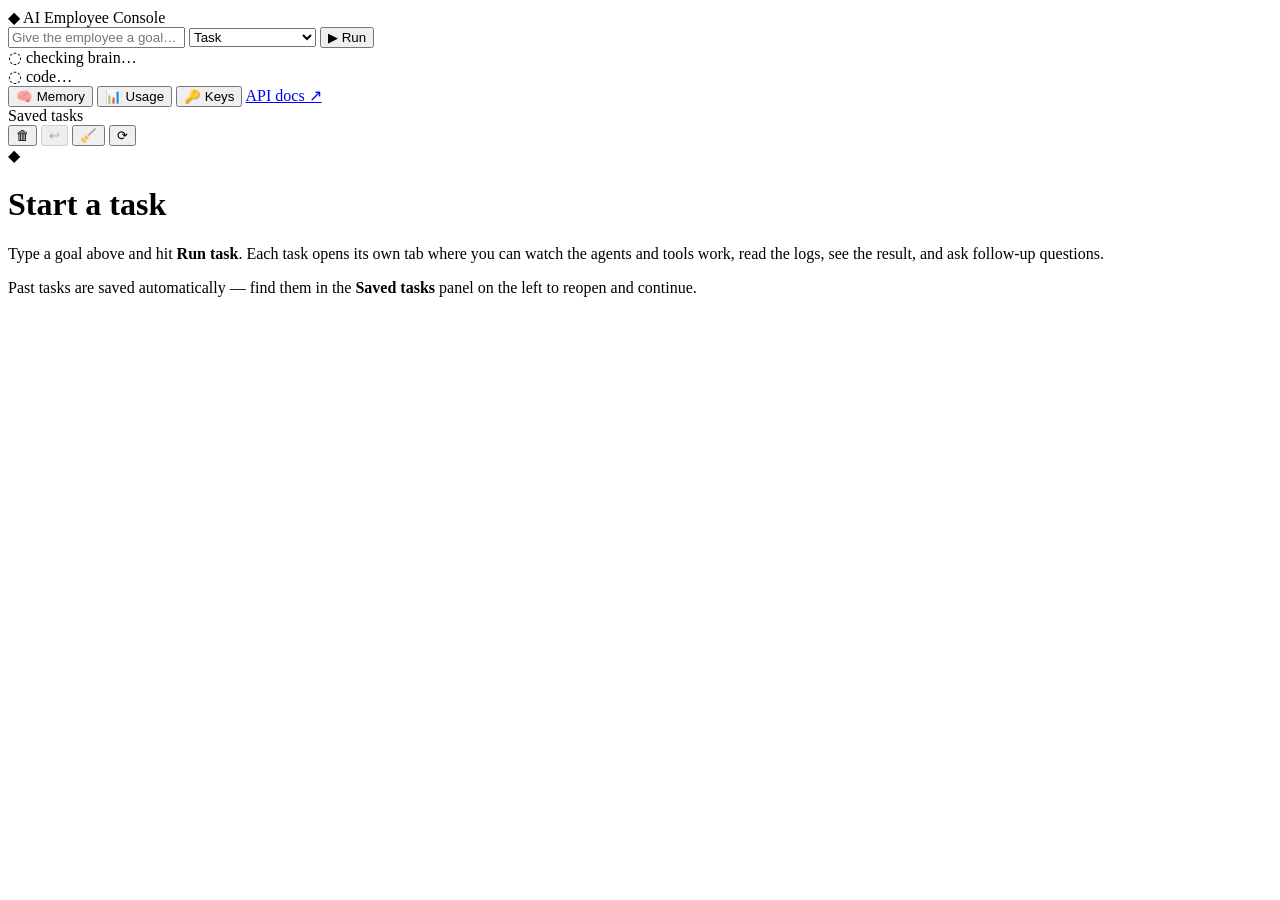
==== src/ai_employee/api/static/index.html @ c244edb0 "Resolve Repeat Search issue" ====
<!DOCTYPE html>
<html lang="en">
<head>
  <meta charset="utf-8" />
  <meta name="viewport" content="width=device-width, initial-scale=1" />
  <title>AI Employee — Console</title>
  <link rel="stylesheet" href="/static/styles.css" />
</head>
<body>
  <header class="topbar">
    <div class="brand">
      <span class="logo">◆</span> AI Employee <span class="brand-sub">Console</span>
    </div>
    <form id="new-task-form" class="composer">
      <input id="new-task-input" type="text" autocomplete="off"
             placeholder="Give the employee a goal…  (e.g. Research X and write a brief)" />
      <select id="task-mode" title="Pipeline">
        <option value="task">Task</option>
        <option value="research">🔬 Research</option>
        <option value="download">⬇ Download URL</option>
      </select>
      <button type="submit" class="btn primary">▶ Run</button>
    </form>
    <div id="brain-badge" class="brain-badge" title="Active LLM provider & model">
      <span class="spin">◌</span> checking brain…
    </div>
    <div id="coding-badge" class="brain-badge coding-badge" title="Coding-agent backend">
      <span class="spin">◌</span> code…
    </div>
    <button id="memory-badge" class="brain-badge" title="Stored memory recall on/off">🧠 Memory</button>
    <button id="usage-badge" class="brain-badge" title="Token usage per brain, by date">📊 Usage</button>
    <button id="keys-badge" class="brain-badge" title="Manage API keys (Roboflow, Kaggle, GitHub, LLM…)">🔑 Keys</button>
    <a class="docs-link" href="/docs" target="_blank">API docs ↗</a>
  </header>

  <div class="body">
    <aside id="sidebar" class="sidebar">
      <div class="sidebar-head">
        <span>Saved tasks</span>
        <div class="sidebar-actions">
          <button id="delete-all-sessions" class="icon-btn" title="Delete all saved tasks">🗑</button>
          <button id="restore-memories" class="icon-btn" title="Restore memory from before last clear" disabled>↩</button>
          <button id="clear-memories" class="icon-btn" title="Clear all stored memories (keeps saved tasks)">🧹</button>
          <button id="refresh-sessions" class="icon-btn" title="Refresh">⟳</button>
        </div>
      </div>
      <div id="session-list" class="session-list"></div>
    </aside>

    <div class="main-col">
      <nav id="tabs" class="tabs"></nav>
      <main id="workspace" class="workspace">
        <div id="empty-state" class="empty-state">
          <div class="empty-icon">◆</div>
          <h1>Start a task</h1>
          <p>Type a goal above and hit <b>Run task</b>. Each task opens its own tab where you
             can watch the agents and tools work, read the logs, see the result, and ask
             follow-up questions.</p>
          <p class="muted">Past tasks are saved automatically — find them in the
             <b>Saved tasks</b> panel on the left to reopen and continue.</p>
        </div>
      </main>
    </div>
  </div>

  <template id="session-template">
    <section class="session">
      <div class="session-toolbar">
        <button type="button" class="btn sess-clear-memory" title="Clear this task's recall memory (keeps history)">🧠 Clear memory</button>
        <button type="button" class="btn sess-delete" title="Delete this saved task">🗑 Delete task</button>
      </div>
      <div class="runs-strip"></div>
      <div class="subtabs">
        <button class="subtab active" data-view="flow">⬡ Flow</button>
        <button class="subtab" data-view="explain">🔎 Explain</button>
        <button class="subtab" data-view="logs">≡ Logs <span class="count log-count"></span></button>
        <button class="subtab" data-view="result">★ Result</button>
      </div>
      <div class="subviews">
        <div class="subview flow-view active"></div>
        <div class="subview explain-view"></div>
        <div class="subview logs-view"></div>
        <div class="subview result-view"></div>
      </div>
      <form class="followup">
        <input type="text" class="followup-input" autocomplete="off"
               placeholder="Ask a follow-up or add a related task…" />
        <button type="submit" class="btn">↳ Ask follow-up</button>
      </form>
    </section>
  </template>

  <script src="/static/app.js"></script>
</body>
</html>
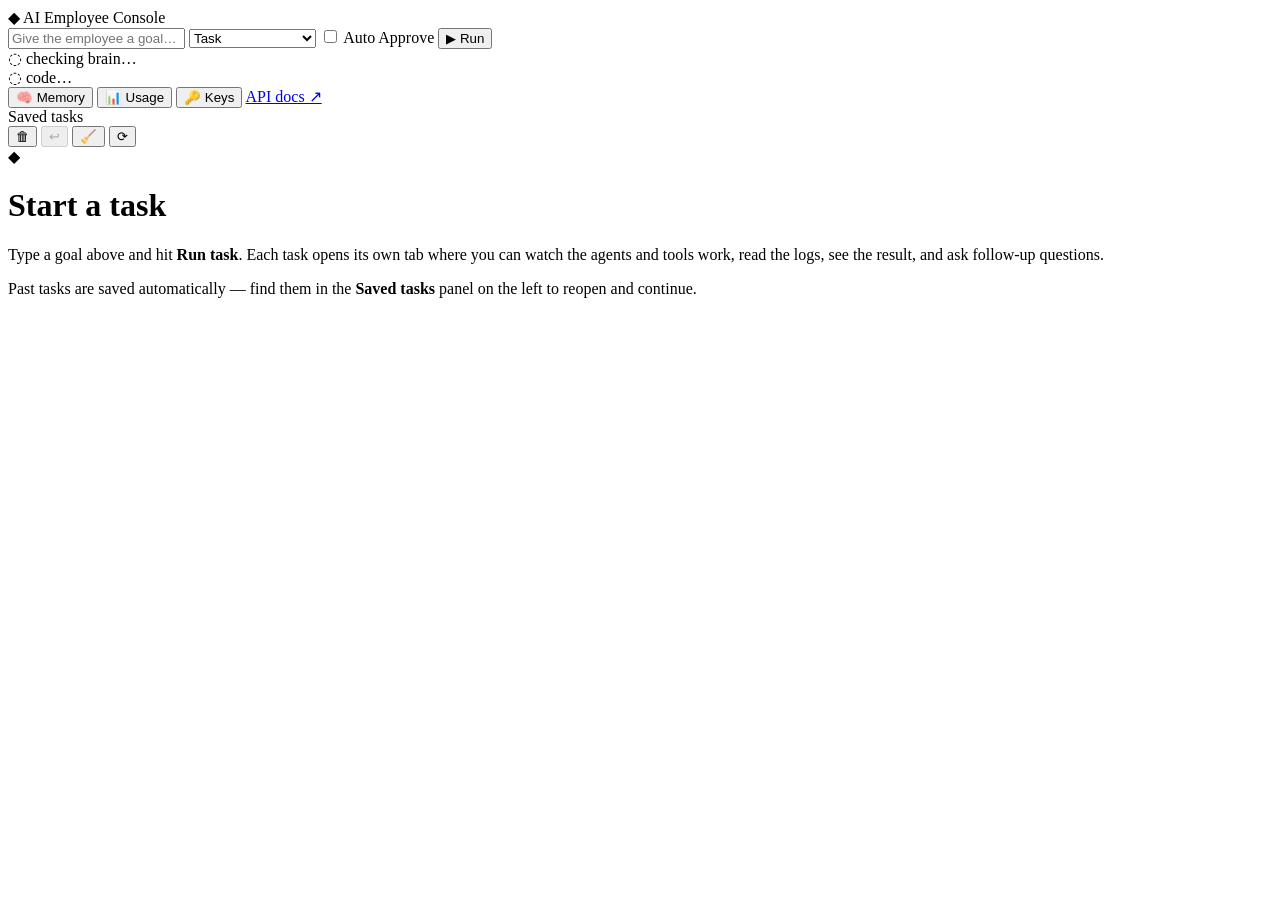
==== commit 3933c0e1: "Resolve video issue" ====
--- a/src/ai_employee/api/static/index.html
+++ b/src/ai_employee/api/static/index.html
@@ -17,8 +17,13 @@
       <select id="task-mode" title="Pipeline">
         <option value="task">Task</option>
         <option value="research">🔬 Research</option>
+        <option value="plan">📋 Plan</option>
         <option value="download">⬇ Download URL</option>
       </select>
+      <label class="auto-approve" title="Never pause for approval — grant every gated operation automatically">
+        <input type="checkbox" id="auto-approve" />
+        <span>Auto Approve</span>
+      </label>
       <button type="submit" class="btn primary">▶ Run</button>
     </form>
     <div id="brain-badge" class="brain-badge" title="Active LLM provider & model">
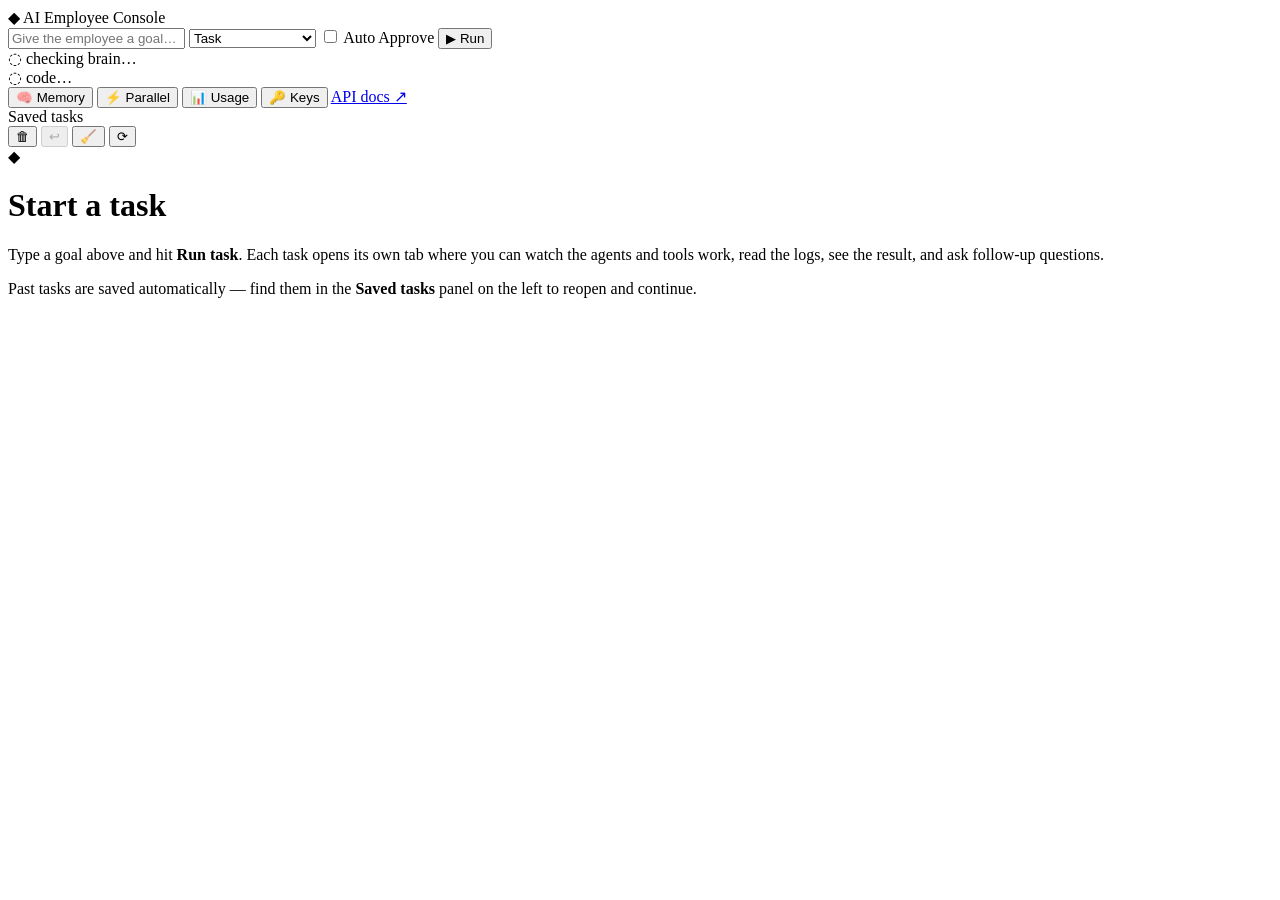
==== commit 76575faa: "Add parallel scheduling, asset reuse, and stopped-task resume Co-Authored-By: Claude Fable 5 <norepl" ====
--- a/src/ai_employee/api/static/index.html
+++ b/src/ai_employee/api/static/index.html
@@ -33,6 +33,8 @@
       <span class="spin">◌</span> code…
     </div>
     <button id="memory-badge" class="brain-badge" title="Stored memory recall on/off">🧠 Memory</button>
+    <button id="parallel-badge" class="brain-badge"
+            title="Run independent plan steps at the same time (multi-agent)">⚡ Parallel</button>
     <button id="usage-badge" class="brain-badge" title="Token usage per brain, by date">📊 Usage</button>
     <button id="keys-badge" class="brain-badge" title="Manage API keys (Roboflow, Kaggle, GitHub, LLM…)">🔑 Keys</button>
     <a class="docs-link" href="/docs" target="_blank">API docs ↗</a>
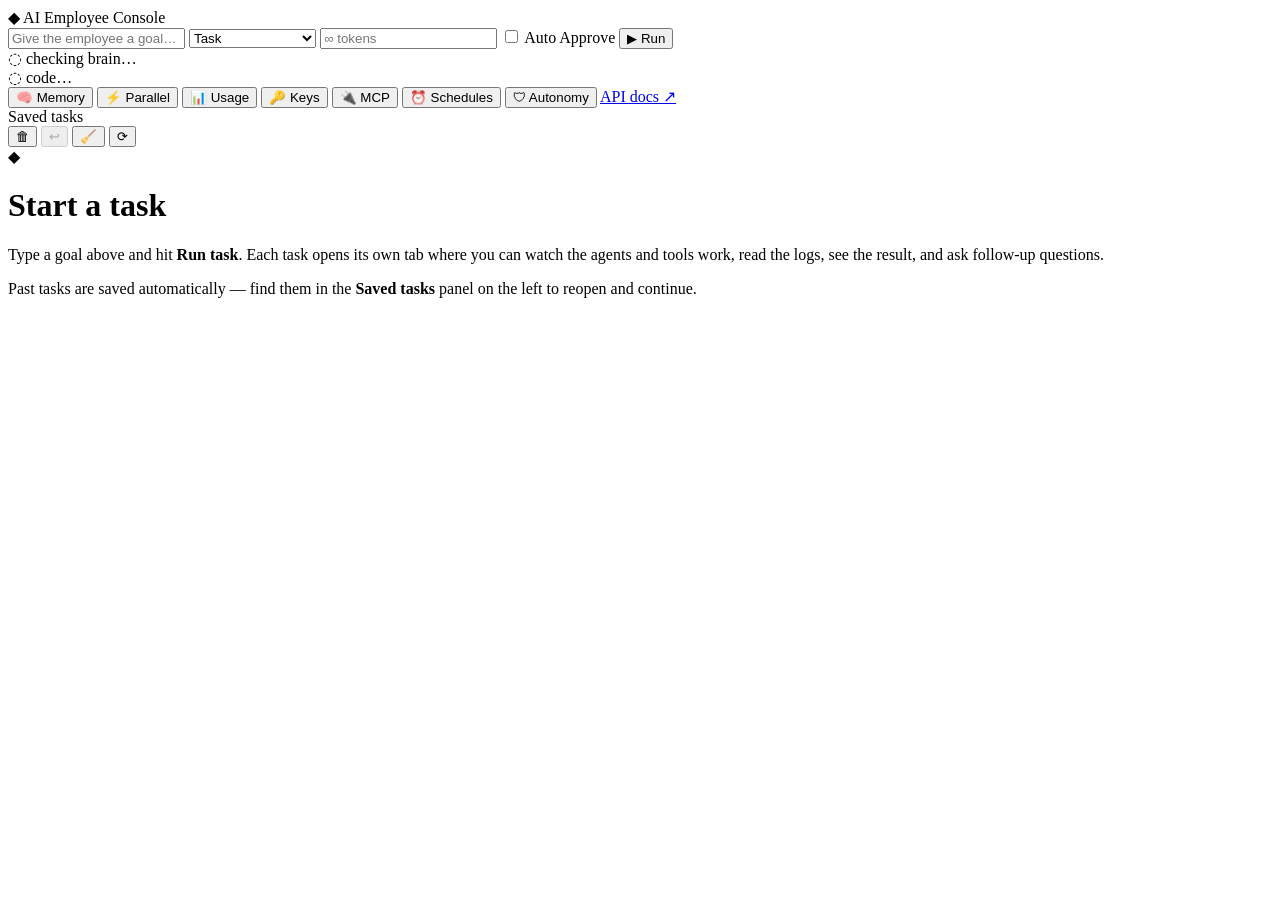
==== commit 48062f0c: "Add one-click connectors, Google Workspace, and autonomy features MCP connectors (tools/mcp/): catal" ====
--- a/src/ai_employee/api/static/index.html
+++ b/src/ai_employee/api/static/index.html
@@ -20,6 +20,8 @@
         <option value="plan">📋 Plan</option>
         <option value="download">⬇ Download URL</option>
       </select>
+      <input type="number" id="token-budget" class="budget-input" min="0" step="1000"
+             placeholder="∞ tokens" title="Hard token budget for this run — the task stops when it's spent (blank = unlimited)" />
       <label class="auto-approve" title="Never pause for approval — grant every gated operation automatically">
         <input type="checkbox" id="auto-approve" />
         <span>Auto Approve</span>
@@ -37,6 +39,9 @@
             title="Run independent plan steps at the same time (multi-agent)">⚡ Parallel</button>
     <button id="usage-badge" class="brain-badge" title="Token usage per brain, by date">📊 Usage</button>
     <button id="keys-badge" class="brain-badge" title="Manage API keys (Roboflow, Kaggle, GitHub, LLM…)">🔑 Keys</button>
+    <button id="mcp-badge" class="brain-badge" title="MCP connectors — plug in GitHub, Slack, Postgres, a browser…">🔌 MCP</button>
+    <button id="schedules-badge" class="brain-badge" title="Scheduled tasks & email watchers — the employee works while you're away">⏰ Schedules</button>
+    <button id="autonomy-badge" class="brain-badge" title="Autonomy & safety — approval policies, push notifications, budget, audit trail">🛡 Autonomy</button>
     <a class="docs-link" href="/docs" target="_blank">API docs ↗</a>
   </header>
 
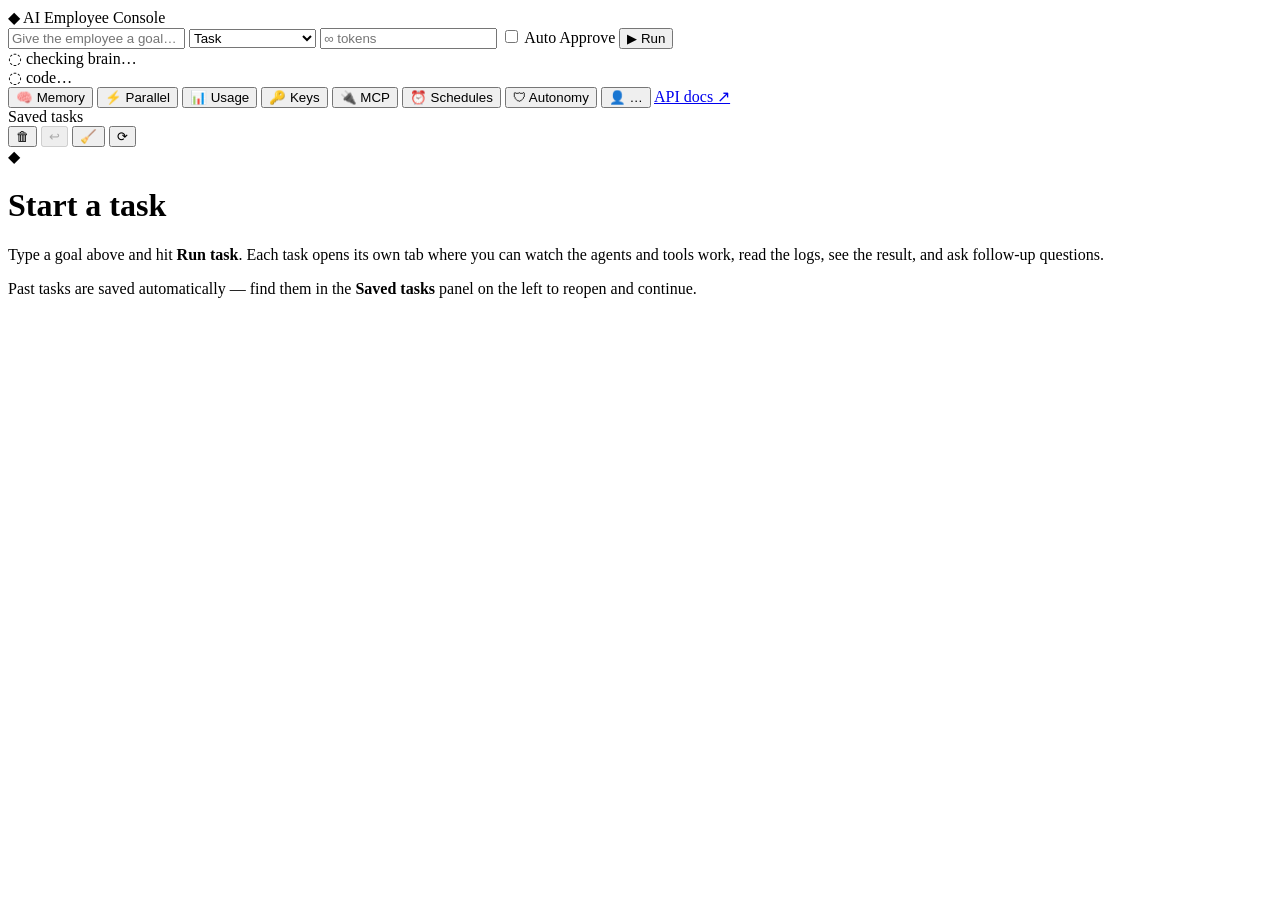
==== commit 1a0ac364: "Add user accounts: guest identities and Google sign-in Guest-by-default "TestN" identities live only" ====
--- a/src/ai_employee/api/static/index.html
+++ b/src/ai_employee/api/static/index.html
@@ -42,6 +42,7 @@
     <button id="mcp-badge" class="brain-badge" title="MCP connectors — plug in GitHub, Slack, Postgres, a browser…">🔌 MCP</button>
     <button id="schedules-badge" class="brain-badge" title="Scheduled tasks & email watchers — the employee works while you're away">⏰ Schedules</button>
     <button id="autonomy-badge" class="brain-badge" title="Autonomy & safety — approval policies, push notifications, budget, audit trail">🛡 Autonomy</button>
+    <button id="account-badge" class="brain-badge" title="Account — you browse as a guest by default; sign in with Google to keep your tasks">👤 …</button>
     <a class="docs-link" href="/docs" target="_blank">API docs ↗</a>
   </header>
 
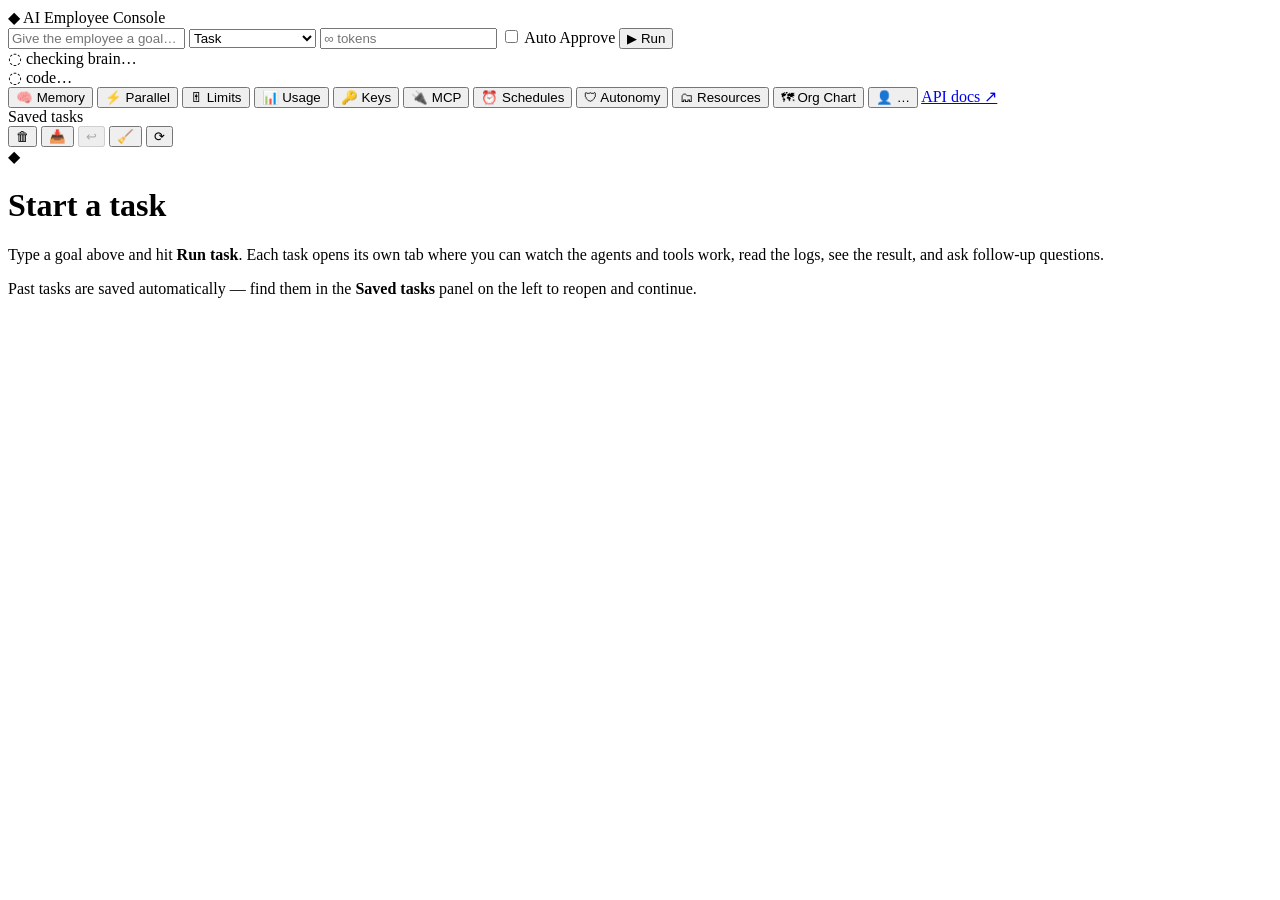
==== commit 4727126b: "Add resource isolation, agent routing/limits, recovery, and model checks Resources: new resource-man" ====
--- a/src/ai_employee/api/static/index.html
+++ b/src/ai_employee/api/static/index.html
@@ -37,11 +37,15 @@
     <button id="memory-badge" class="brain-badge" title="Stored memory recall on/off">🧠 Memory</button>
     <button id="parallel-badge" class="brain-badge"
             title="Run independent plan steps at the same time (multi-agent)">⚡ Parallel</button>
+    <button id="limits-badge" class="brain-badge"
+            title="Agent limits — how many tool rounds and loop extensions each agent gets">🎚 Limits</button>
     <button id="usage-badge" class="brain-badge" title="Token usage per brain, by date">📊 Usage</button>
     <button id="keys-badge" class="brain-badge" title="Manage API keys (Roboflow, Kaggle, GitHub, LLM…)">🔑 Keys</button>
     <button id="mcp-badge" class="brain-badge" title="MCP connectors — plug in GitHub, Slack, Postgres, a browser…">🔌 MCP</button>
     <button id="schedules-badge" class="brain-badge" title="Scheduled tasks & email watchers — the employee works while you're away">⏰ Schedules</button>
     <button id="autonomy-badge" class="brain-badge" title="Autonomy & safety — approval policies, push notifications, budget, audit trail">🛡 Autonomy</button>
+    <button id="resources-badge" class="brain-badge" title="Resources — task-isolated sources, shared sources, and the Isolate action">🗂 Resources</button>
+    <button id="orgchart-badge" class="brain-badge" title="Org chart — the CEO and every employee, live">🗺 Org Chart</button>
     <button id="account-badge" class="brain-badge" title="Account — you browse as a guest by default; sign in with Google to keep your tasks">👤 …</button>
     <a class="docs-link" href="/docs" target="_blank">API docs ↗</a>
   </header>
@@ -52,6 +56,7 @@
         <span>Saved tasks</span>
         <div class="sidebar-actions">
           <button id="delete-all-sessions" class="icon-btn" title="Delete all saved tasks">🗑</button>
+          <button id="recover-runs" class="icon-btn" title="Recover runs from the server log (e.g. after a restart) into Saved tasks">📥</button>
           <button id="restore-memories" class="icon-btn" title="Restore memory from before last clear" disabled>↩</button>
           <button id="clear-memories" class="icon-btn" title="Clear all stored memories (keeps saved tasks)">🧹</button>
           <button id="refresh-sessions" class="icon-btn" title="Refresh">⟳</button>
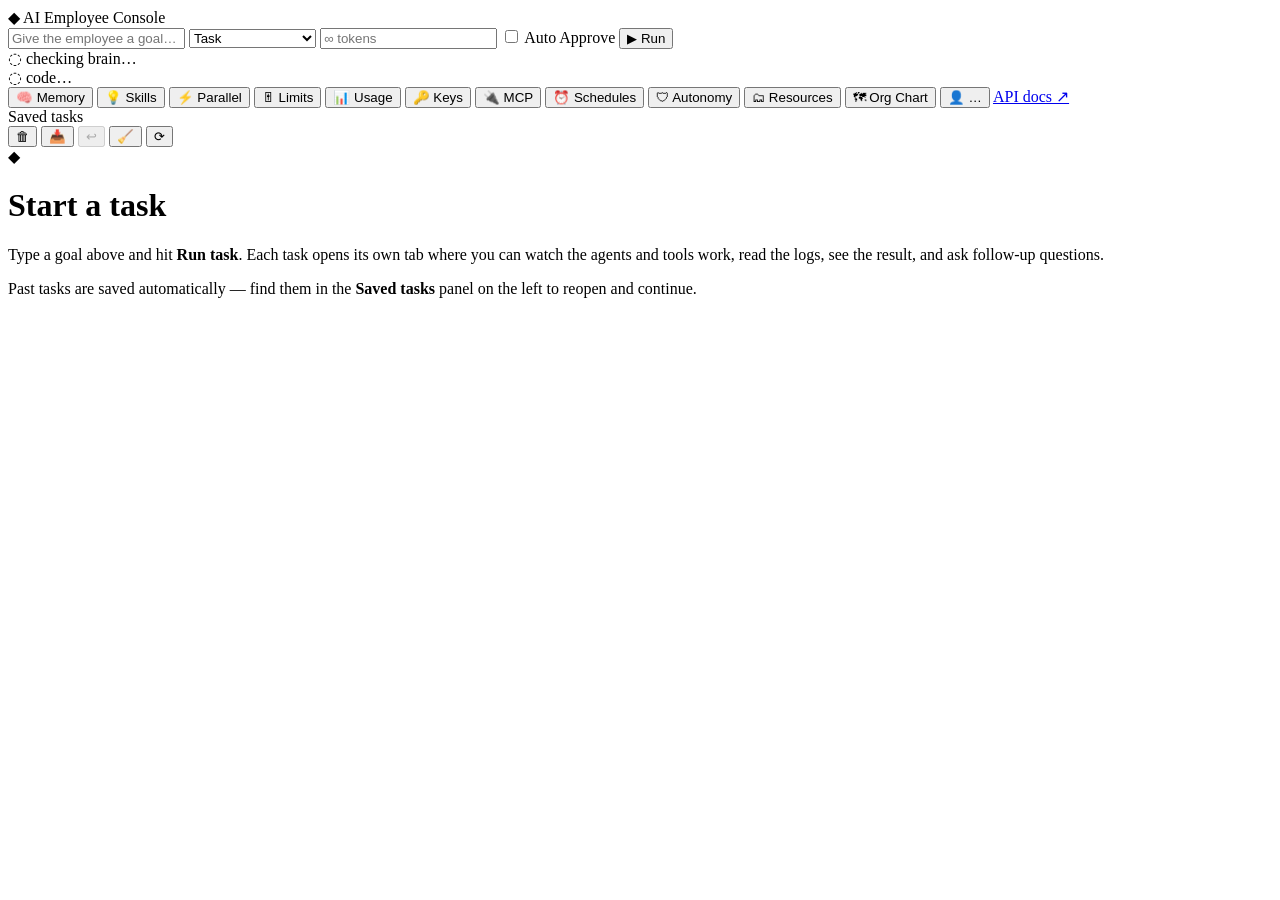
==== commit 9b15f902: "Add learned-skill guard, planner routing fixes, and run status evidence - Add a deterministic skill " ====
--- a/src/ai_employee/api/static/index.html
+++ b/src/ai_employee/api/static/index.html
@@ -35,6 +35,7 @@
       <span class="spin">◌</span> code…
     </div>
     <button id="memory-badge" class="brain-badge" title="Stored memory recall on/off">🧠 Memory</button>
+    <button id="skills-badge" class="brain-badge" title="Learned skills — review, edit, create, or delete them">💡 Skills</button>
     <button id="parallel-badge" class="brain-badge"
             title="Run independent plan steps at the same time (multi-agent)">⚡ Parallel</button>
     <button id="limits-badge" class="brain-badge"
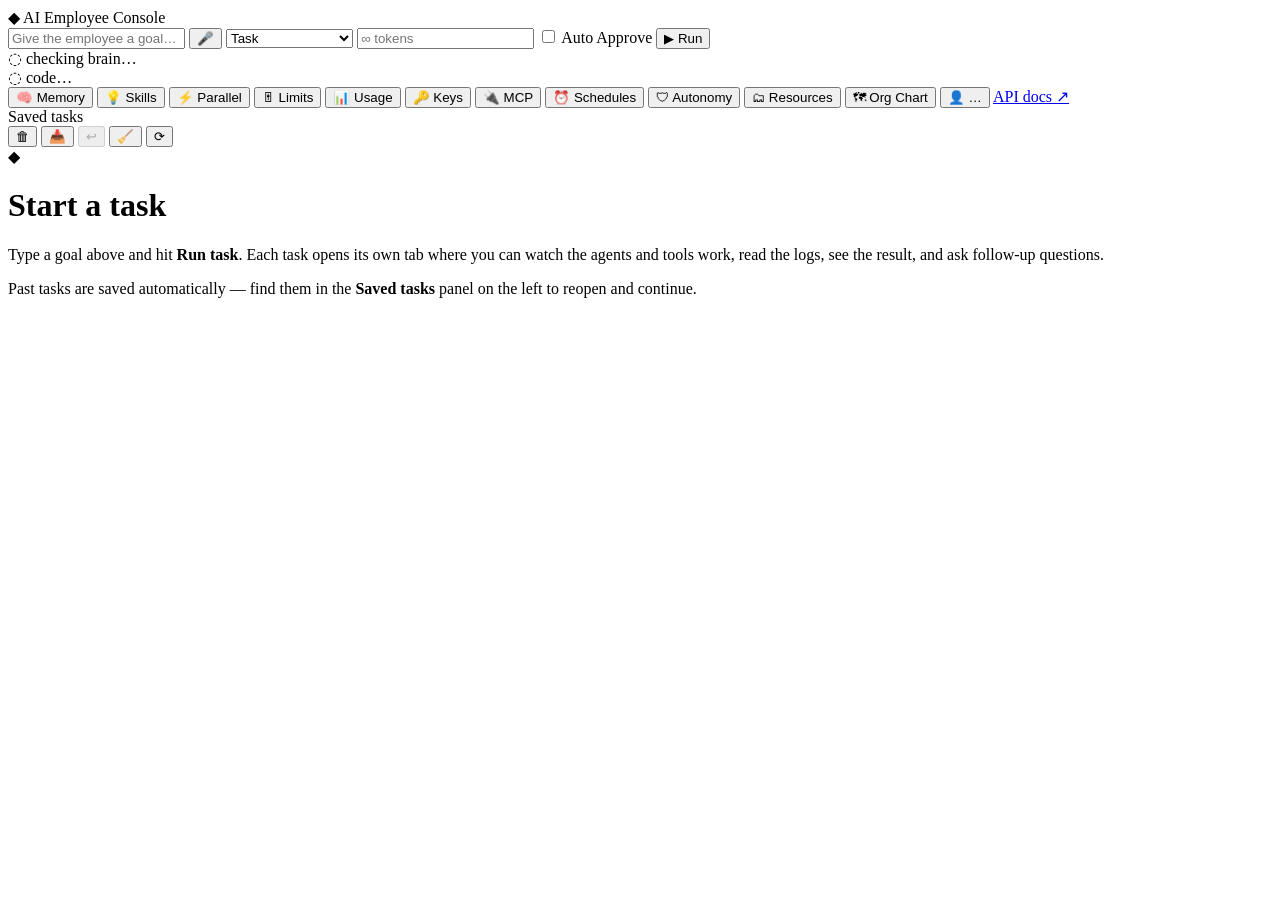
==== commit 8b8298a6: "Add observability stack (OTel/Prometheus/Grafana/Tempo/Loki) and voice input support - Integrated Op" ====
--- a/src/ai_employee/api/static/index.html
+++ b/src/ai_employee/api/static/index.html
@@ -14,6 +14,7 @@
     <form id="new-task-form" class="composer">
       <input id="new-task-input" type="text" autocomplete="off"
              placeholder="Give the employee a goal…  (e.g. Research X and write a brief)" />
+      <button type="button" id="new-task-mic" class="mic-btn" title="Speak your goal (click to start, click again to stop — transcribed locally with Whisper)" aria-label="Speak instead of typing">🎤</button>
       <select id="task-mode" title="Pipeline">
         <option value="task">Task</option>
         <option value="research">🔬 Research</option>
@@ -104,6 +105,7 @@
       <form class="followup">
         <input type="text" class="followup-input" autocomplete="off"
                placeholder="Ask a follow-up or add a related task…" />
+        <button type="button" class="mic-btn followup-mic" title="Speak your follow-up (click to start, click again to stop)" aria-label="Speak instead of typing">🎤</button>
         <button type="submit" class="btn">↳ Ask follow-up</button>
       </form>
     </section>
